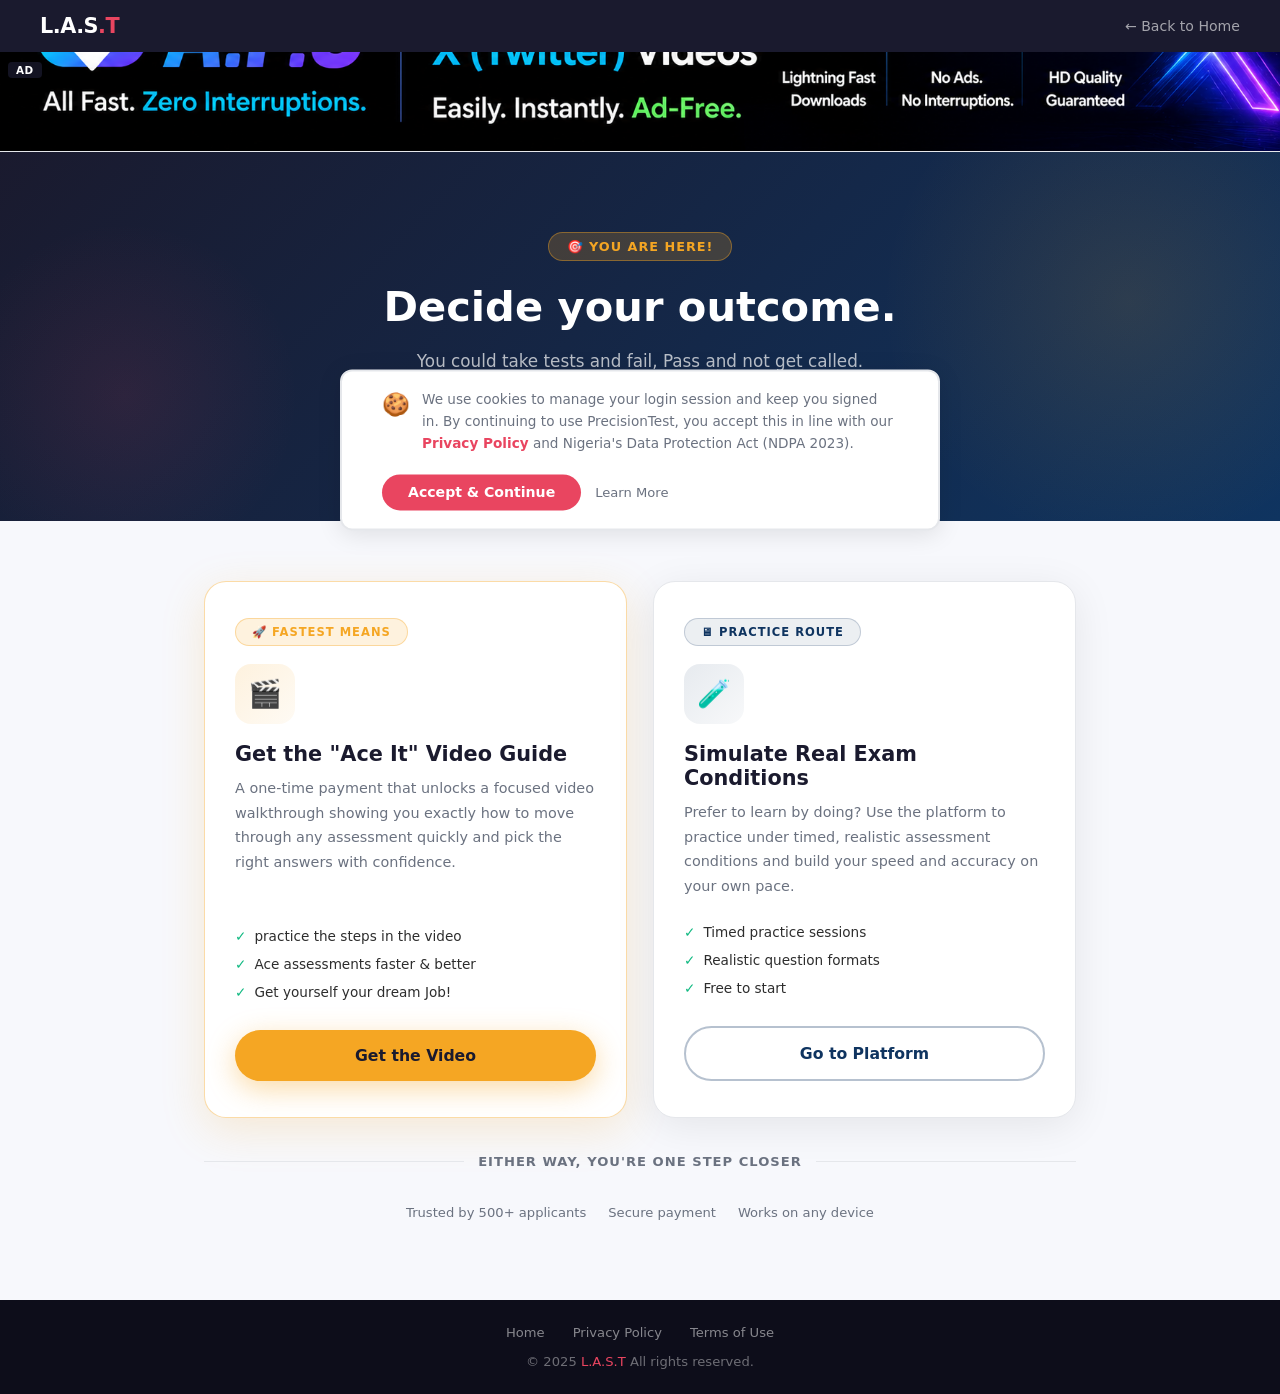
==== book.html @ cbdd4d70 "Update book.html" ====
<!DOCTYPE html>
<html lang="en">
<head>
  <meta charset="UTF-8"/>
  <meta name="viewport" content="width=device-width, initial-scale=1.0"/>
  <title>Choose Your Path to L.A.S.T</title>
  <link rel="icon" type="image/svg+xml" href="data:image/svg+xml,<svg xmlns='http://www.w3.org/2000/svg' viewBox='0 0 100 100'><text y='.9em' font-size='90'>🧠</text></svg>">
  <link rel="stylesheet" href="index.css">
  <style>
    *{margin:0;padding:0;box-sizing:border-box}
    :root{--primary:#1a1a2e;--accent:#e94560;--gold:#f5a623;--text:#2d2d2d;--muted:#6b7280;--border:#e5e7eb;--light:#f0f4ff;--success:#10b981}
    body{font-family:'Segoe UI',system-ui,sans-serif;background:#f7f8fc;color:var(--text);min-height:100vh}

    /* TOPBAR */
    .topbar{background:var(--primary);padding:14px 40px;display:flex;justify-content:space-between;align-items:center}
    .logo{font-size:1.3rem;font-weight:800;color:#fff}
    .logo span{color:var(--accent)}
    .back-link{color:rgba(255,255,255,0.6);text-decoration:none;font-size:0.88rem;transition:color 0.2s}
    .back-link:hover{color:#fff}

/*banner*/
.ad-banner-link{
  display:block;
  text-decoration:none;
}

.ad-banner{
  position:relative;
  width:100%;
  height:100px;
  overflow:hidden;
  background:var(--light);
  border-bottom:1px solid var(--border);
}

.ad-banner-img{
  width:100%;
  height:100%;
  object-fit:cover;
  display:block;
}

.ad-label{
  position:absolute;
  top:10px;
  left:8px;
  background:rgba(26,26,46,0.75);
  color:#fff;
  font-size:0.65rem;
  font-weight:700;
  letter-spacing:0.5px;
  padding:2px 8px;
  border-radius:4px;
  z-index:2;
  text-transform:uppercase;
}

    
    /* HERO */
    .choice-hero{background:linear-gradient(135deg,#1a1a2e 0%,#0f3460 100%);padding:80px 24px 60px;text-align:center;position:relative;overflow:hidden}
    .choice-hero::before{content:'';position:absolute;width:500px;height:500px;background:radial-gradient(circle,rgba(245,166,35,0.12) 0%,transparent 70%);top:-100px;right:-100px;border-radius:50%}
    .choice-hero::after{content:'';position:absolute;width:350px;height:350px;background:radial-gradient(circle,rgba(233,69,96,0.1) 0%,transparent 70%);bottom:-50px;left:-50px;border-radius:50%}
    .hero-inner{position:relative;z-index:1;max-width:680px;margin:0 auto}
    .hero-badge{display:inline-block;background:rgba(245,166,35,0.2);border:1px solid rgba(245,166,35,0.4);color:var(--gold);padding:6px 18px;border-radius:50px;font-size:0.8rem;font-weight:700;letter-spacing:1px;text-transform:uppercase;margin-bottom:20px}
    .choice-hero h1{font-size:clamp(1.7rem,4.5vw,2.6rem);font-weight:900;color:#fff;line-height:1.25;margin-bottom:14px}
    .choice-hero h1 span{color:var(--gold)}
    .choice-hero .sub{color:rgba(255,255,255,0.7);font-size:clamp(0.9rem,2vw,1.05rem);line-height:1.7;max-width:520px;margin:0 auto}

    /* MAIN */
    .page-wrap{max-width:920px;margin:0 auto;padding:60px 24px 80px}
    .choice-grid{display:grid;grid-template-columns:1fr 1fr;gap:26px}

    .choice-card{background:#fff;border-radius:22px;padding:36px 30px;box-shadow:0 8px 40px rgba(0,0,0,0.08);border:1px solid var(--border);display:flex;flex-direction:column}
    .choice-card.featured{border-color:rgba(245,166,35,0.4);box-shadow:0 12px 44px rgba(245,166,35,0.18)}

    .choice-tag{display:inline-block;padding:6px 16px;border-radius:50px;font-size:0.72rem;font-weight:700;letter-spacing:1px;text-transform:uppercase;margin-bottom:18px;width:fit-content}
    .choice-tag.gold{background:rgba(245,166,35,0.15);color:var(--gold);border:1px solid rgba(245,166,35,0.35)}
    .choice-tag.blue{background:rgba(15,52,96,0.08);color:#0f3460;border:1px solid rgba(15,52,96,0.2)}

    .choice-icon{width:60px;height:60px;border-radius:16px;display:flex;align-items:center;justify-content:center;font-size:1.7rem;margin-bottom:18px}
    .choice-icon.gold-bg{background:linear-gradient(135deg,rgba(245,166,35,0.15),rgba(245,166,35,0.05))}
    .choice-icon.blue-bg{background:linear-gradient(135deg,rgba(15,52,96,0.1),rgba(15,52,96,0.03))}

    .choice-card h2{font-size:1.3rem;font-weight:900;color:var(--primary);margin-bottom:10px}
    .choice-card p.desc{color:var(--muted);font-size:0.9rem;line-height:1.7;margin-bottom:20px;flex-grow:1}

    .choice-list{list-style:none;margin-bottom:24px}
    .choice-list li{display:flex;align-items:flex-start;gap:8px;font-size:0.85rem;color:var(--text);padding:6px 0}
    .choice-list li::before{content:'✓';color:var(--success);font-weight:800;flex-shrink:0}

    .choice-btn{display:block;text-align:center;text-decoration:none;padding:16px 24px;border-radius:50px;font-size:0.98rem;font-weight:800;transition:all 0.25s;cursor:pointer;border:none;font-family:inherit}
    .choice-btn.gold{background:var(--gold);color:#1a1a2e;box-shadow:0 8px 28px rgba(245,166,35,0.4)}
    .choice-btn.gold:hover{transform:translateY(-2px);box-shadow:0 14px 36px rgba(245,166,35,0.5)}
    .choice-btn.outline{background:transparent;color:#0f3460;border:2px solid rgba(15,52,96,0.3)}
    .choice-btn.outline:hover{background:rgba(15,52,96,0.06);transform:translateY(-2px)}

    .divider-row{display:flex;align-items:center;gap:14px;margin:36px 0;color:var(--muted);font-weight:700;font-size:0.82rem;letter-spacing:1px}
    .divider-row::before,.divider-row::after{content:'';flex:1;height:1px;background:var(--border)}

    .trust-strip{display:flex;justify-content:center;gap:22px;margin-top:36px;flex-wrap:wrap}
    .trust-item{color:var(--muted);font-size:0.82rem;display:flex;align-items:center;gap:6px}

    /* FOOTER */
    footer{background:#0d0d1a;color:rgba(255,255,255,0.4);text-align:center;padding:22px 20px;font-size:0.82rem}
    footer a{color:rgba(255,255,255,0.4);text-decoration:none;margin:0 8px}
    footer a:hover{color:var(--accent)}
    footer span{color:var(--accent)}
    .footer-links{margin-bottom:8px}

    @media(max-width:768px){
      .topbar{padding:12px 16px}
      .choice-hero{padding:56px 16px 44px}
      .page-wrap{padding:44px 16px 60px}
      .choice-grid{grid-template-columns:1fr;gap:20px}
      .choice-card{padding:28px 22px}
    }
  </style>
  <!-- Google tag (gtag.js) -->
<script async src="https://www.googletagmanager.com/gtag/js?id=G-00F5PXBT46"></script>
<script>
  window.dataLayer = window.dataLayer || [];
  function gtag(){dataLayer.push(arguments);}
  gtag('js', new Date());

  gtag('config', 'G-00F5PXBT46');
</script>
</head>
<body>

<div class="topbar">
  <div class="logo">L.A.S<span>.T</span></div>
  <a href="index.html" class="back-link">← Back to Home</a>
</div>

<!-- AD BANNER -->
<a href=" https://all-for-one-pearl.vercel.app/#platforms" target="_blank" rel="noopener" class="ad-banner-link">
  <div class="ad-banner">
    <span class="ad-label">Ad</span>
    <img src="banner.png" alt="Advertisement" class="ad-banner-img"/>
  </div>
</a>

<!-- HERO -->
<section class="choice-hero">
  <div class="hero-inner">
    <div class="hero-badge">🎯 You Are Here!</div>
    <h1>Decide your outcome.<br/><span> </span></h1>
    <p class="sub"> You could take tests and fail, Pass and not get called.</p>
    <p class= "sub">So a video has been made to solve that. </p>
    <p class = "sub"> If you can afford it, purchase it, watch it, understand it and your problems will be solved.</p>
  </div>
</section>

<div class="page-wrap">

  <div class="choice-grid">

    <!-- OPTION 1: VIDEO / PAYMENT -->
    <div class="choice-card featured">
      <div class="choice-tag gold">🚀 Fastest Means</div>
      <div class="choice-icon gold-bg">🎬</div>
      <h2>Get the "Ace It" Video Guide</h2>
      <p class="desc">A one-time payment that unlocks a focused video walkthrough showing you exactly how to move through any assessment quickly and pick the right answers with confidence.</p>
      <ul class="choice-list">
        <li>practice the steps in the video</li>
       <li>Ace assessments faster & better</li>
        <li>Get yourself your dream Job!</li>
      </ul>
      <a href="https://paystack.shop/pay/pts" class="choice-btn gold">Get the Video </a>
    </div>

    <!-- OPTION 2: PLATFORM PRACTICE -->
    <div class="choice-card">
      <div class="choice-tag blue">🖥 Practice Route</div>
      <div class="choice-icon blue-bg">🧪</div>
      <h2>Simulate Real Exam Conditions</h2>
      <p class="desc">Prefer to learn by doing? Use the platform to practice under timed, realistic assessment conditions and build your speed and accuracy on your own pace.</p>
      <ul class="choice-list">
        <li>Timed practice sessions</li>
        <li>Realistic question formats</li>
        <li>Free to start</li>
      </ul>
      <a href="index.html" class="choice-btn outline">Go to Platform</a>
    </div>

  </div>

  <div class="divider-row">EITHER WAY, YOU'RE ONE STEP CLOSER</div>

  <div class="trust-strip">
    <span class="trust-item"> Trusted by 500+ applicants</span>
    <span class="trust-item"> Secure payment</span>
    <span class="trust-item"> Works on any device</span>
  </div>

</div>

<footer>
  <div class="footer-links">
    <a href="index.html">Home</a>
    <a href="privacy.html">Privacy Policy</a>
    <a href="terms.html">Terms of Use</a>
  </div>
  <p>© 2025 <span>L.A.S.T</span> All rights reserved.</p>
</footer>

<!-- COOKIE CONSENT BANNER -->
<div class="cookie-banner" id="cookieBanner">
  <div class="cookie-content">
    <span class="cookie-icon">🍪</span>
    <p>We use cookies to manage your login session and keep you signed in. By continuing to use PrecisionTest, you accept this in line with our <a href="privacy.html" target="_blank">Privacy Policy</a> and Nigeria's Data Protection Act (NDPA 2023).</p>
  </div>
  <div class="cookie-actions">
    <button class="cookie-accept" onclick="acceptCookies()">Accept & Continue</button>
    <a href="privacy.html" class="cookie-learn">Learn More</a>
  </div>
</div>

<script src="book.js">
</script>

</body>
</html>
---- index.css ----
* { margin: 0; padding: 0; box-sizing: border-box; }
 
:root {
  --primary: #1a1a2e;
  --accent: #e94560;
  --gold: #f5a623;
  --light: #f0f4ff;
  --card: #ffffff;
  --text: #2d2d2d;
  --muted: #6b7280;
  --border: #e5e7eb;
  --success: #10b981;
}

body {
  font-family: 'Segoe UI', system-ui, sans-serif;
  background: var(--primary);
  color: var(--text);
  min-height: 100vh;
}

/* ── NAV ── */
nav {
  display: flex;
  justify-content: space-between;
  align-items: center;
  padding: 16px 40px;
  position: fixed;
  top: 0; left: 0; right: 0;
  z-index: 100;
  background: rgba(26,26,46,0.95);
  backdrop-filter: blur(10px);
  border-bottom: 1px solid rgba(255,255,255,0.08);
}
.logo {
  font-size: 1.4rem;
  font-weight: 800;
  color: #fff;
  letter-spacing: -0.5px;
}
.logo span { color: var(--accent); }
.nav-btn {
  background: var(--accent);
  color: #fff;
  border: none;
  padding: 10px 24px;
  border-radius: 50px;
  font-weight: 600;
  cursor: pointer;
  font-size: 0.9rem;
  transition: all 0.2s;
  white-space: nowrap;
}
.nav-btn:hover { background: #c73652; transform: translateY(-1px); }

/* ── HERO ── */
.hero {
  min-height: 100vh;
  display: flex;
  align-items: center;
  justify-content: center;
  text-align: center;
  padding: 120px 24px 80px;
  background: linear-gradient(135deg, #1a1a2e 0%, #16213e 50%, #0f3460 100%);
  position: relative;
  overflow: hidden;
}
.hero::before {
  content: '';
  position: absolute;
  width: 600px; height: 600px;
  background: radial-gradient(circle, rgba(233,69,96,0.15) 0%, transparent 70%);
  top: -100px; right: -100px;
  border-radius: 50%;
}
.hero::after {
  content: '';
  position: absolute;
  width: 400px; height: 400px;
  background: radial-gradient(circle, rgba(245,166,35,0.1) 0%, transparent 70%);
  bottom: -50px; left: -50px;
  border-radius: 50%;
}
.hero-content { position: relative; z-index: 1; max-width: 800px; width: 100%; }
.hero-badge {
  display: inline-block;
  background: rgba(233,69,96,0.2);
  border: 1px solid rgba(233,69,96,0.4);
  color: var(--accent);
  padding: 6px 16px;
  border-radius: 50px;
  font-size: 0.8rem;
  font-weight: 600;
  letter-spacing: 1px;
  text-transform: uppercase;
  margin-bottom: 20px;
}
.hero h1 {
  font-size: clamp(1.8rem, 5vw, 3.8rem);
  font-weight: 900;
  color: #fff;
  line-height: 1.15;
  margin-bottom: 18px;
  letter-spacing: -1px;
}
.hero h1 span { color: var(--accent); }
.hero p {
  font-size: clamp(0.95rem, 2.5vw, 1.15rem);
  color: rgba(255,255,255,0.7);
  line-height: 1.7;
  margin-bottom: 36px;
  max-width: 600px;
  margin-left: auto;
  margin-right: auto;
}
.hero-btns {
  display: flex;
  gap: 14px;
  justify-content: center;
  flex-wrap: wrap;
}
.btn-primary {
  background: var(--accent);
  color: #fff;
  border: none;
  padding: 15px 36px;
  border-radius: 50px;
  font-size: 0.98rem;
  font-weight: 700;
  cursor: pointer;
  transition: all 0.25s;
  box-shadow: 0 8px 30px rgba(233,69,96,0.4);
}
.btn-primary:hover { transform: translateY(-2px); box-shadow: 0 12px 40px rgba(233,69,96,0.5); }
.btn-outline {
  background: transparent;
  color: #fff;
  border: 2px solid rgba(255,255,255,0.3);
  padding: 15px 36px;
  border-radius: 50px;
  font-size: 0.98rem;
  font-weight: 600;
  cursor: pointer;
  transition: all 0.25s;
}
.btn-outline:hover { border-color: #fff; background: rgba(255,255,255,0.05); }

/* ── STATS ── */
.stats {
  display: flex;
  justify-content: center;
  gap: 40px;
  margin-top: 56px;
  flex-wrap: wrap;
}
.stat { text-align: center; }
.stat-num {
  font-size: 2rem;
  font-weight: 900;
  color: var(--gold);
  display: block;
}
.stat-label {
  font-size: 0.8rem;
  color: rgba(255,255,255,0.5);
  text-transform: uppercase;
  letter-spacing: 1px;
}

/* ── FEATURES SECTION ── */
.section {
  background: var(--light);
  padding: 80px 24px;
}
.section-inner { max-width: 1100px; margin: 0 auto; }
.section-tag {
  text-align: center;
  font-size: 0.78rem;
  font-weight: 700;
  letter-spacing: 2px;
  text-transform: uppercase;
  color: var(--accent);
  margin-bottom: 10px;
}
.section h2 {
  text-align: center;
  font-size: clamp(1.5rem, 3.5vw, 2.6rem);
  font-weight: 800;
  color: var(--primary);
  margin-bottom: 12px;
  letter-spacing: -0.5px;
}
.section-sub {
  text-align: center;
  color: var(--muted);
  font-size: clamp(0.9rem, 2vw, 1.05rem);
  margin-bottom: 50px;
  max-width: 580px;
  margin-left: auto;
  margin-right: auto;
  line-height: 1.6;
}
.features-grid {
  display: grid;
  grid-template-columns: repeat(auto-fit, minmax(280px, 1fr));
  gap: 22px;
}
.feature-card {
  background: #fff;
  border-radius: 20px;
  padding: 30px 26px;
  box-shadow: 0 4px 24px rgba(0,0,0,0.07);
  border: 1px solid var(--border);
  transition: transform 0.2s, box-shadow 0.2s;
}
.feature-card:hover { transform: translateY(-4px); box-shadow: 0 12px 40px rgba(0,0,0,0.1); }
.feature-icon {
  width: 52px; height: 52px;
  border-radius: 14px;
  display: flex;
  align-items: center;
  justify-content: center;
  font-size: 1.5rem;
  margin-bottom: 18px;
}
.icon-red    { background: rgba(233,69,96,0.12); }
.icon-blue   { background: rgba(59,130,246,0.12); }
.icon-gold   { background: rgba(245,166,35,0.12); }
.icon-green  { background: rgba(16,185,129,0.12); }
.icon-purple { background: rgba(139,92,246,0.12); }
.icon-teal   { background: rgba(20,184,166,0.12); }
.feature-card h3 {
  font-size: 1.05rem;
  font-weight: 700;
  color: var(--primary);
  margin-bottom: 8px;
}
.feature-card p { color: var(--muted); line-height: 1.65; font-size: 0.92rem; }

/* ── HOW IT WORKS ── */
.how-section {
  background: var(--primary);
  padding: 80px 24px;
}
.how-section h2 {
  text-align: center;
  color: #fff;
  font-size: clamp(1.5rem, 3.5vw, 2.6rem);
  font-weight: 800;
  margin-bottom: 12px;
}
.how-section .section-tag { color: var(--gold); }
.how-section .section-sub { color: rgba(255,255,255,0.55); }
.steps {
  display: grid;
  grid-template-columns: repeat(auto-fit, minmax(200px, 1fr));
  gap: 24px;
  max-width: 1000px;
  margin: 0 auto;
}
.step { text-align: center; padding: 24px 16px; }
.step-num {
  width: 56px; height: 56px;
  border-radius: 50%;
  background: var(--accent);
  color: #fff;
  font-size: 1.3rem;
  font-weight: 900;
  display: flex;
  align-items: center;
  justify-content: center;
  margin: 0 auto 18px;
  box-shadow: 0 8px 24px rgba(233,69,96,0.35);
}
.step h3 { color: #fff; font-size: 0.98rem; font-weight: 700; margin-bottom: 8px; }
.step p   { color: rgba(255,255,255,0.55); font-size: 0.88rem; line-height: 1.65; }

/* ── CTA SECTION ── */
.cta-section {
  background: linear-gradient(135deg, #e94560, #c73652);
  padding: 80px 24px;
  text-align: center;
}
.cta-section h2 {
  font-size: clamp(1.5rem, 3.5vw, 2.8rem);
  font-weight: 900;
  color: #fff;
  margin-bottom: 14px;
}
.cta-section p { color: rgba(255,255,255,0.8); font-size: clamp(0.9rem, 2vw, 1.05rem); margin-bottom: 32px; }
.btn-white {
  background: #fff;
  color: var(--accent);
  border: none;
  padding: 15px 40px;
  border-radius: 50px;
  font-size: 0.98rem;
  font-weight: 800;
  cursor: pointer;
  transition: all 0.25s;
  box-shadow: 0 8px 24px rgba(0,0,0,0.2);
}
.btn-white:hover { transform: translateY(-2px); box-shadow: 0 12px 32px rgba(0,0,0,0.25); }

/* ── FOOTER ── */
footer {
  background: #0d0d1a;
  color: rgba(255,255,255,0.4);
  text-align: center;
  padding: 24px 20px;
  font-size: 0.82rem;
  line-height: 1.6;
}
footer span { color: var(--accent); }

/* ── MODAL ── */
.modal-overlay {
  position: fixed;
  inset: 0;
  background: rgba(0,0,0,0.7);
  backdrop-filter: blur(6px);
  z-index: 1000;
  display: flex;
  align-items: center;
  justify-content: center;
  padding: 16px;
  opacity: 0;
  pointer-events: none;
  transition: opacity 0.3s;
}
.modal-overlay.active { opacity: 1; pointer-events: all; }
.modal {
  background: #fff;
  border-radius: 20px;
  padding: 40px 32px;
  max-width: 440px;
  width: 100%;
  box-shadow: 0 32px 80px rgba(0,0,0,0.4);
  transform: translateY(20px);
  transition: transform 0.3s;
  position: relative;
}
.modal-overlay.active .modal { transform: translateY(0); }
.modal-close {
  position: absolute;
  top: 14px; right: 18px;
  background: none;
  border: none;
  font-size: 1.4rem;
  cursor: pointer;
  color: var(--muted);
  line-height: 1;
  padding: 4px 8px;
}
.modal h2 {
  font-size: 1.6rem;
  font-weight: 800;
  color: var(--primary);
  margin-bottom: 6px;
}
.modal .sub { color: var(--muted); font-size: 0.92rem; margin-bottom: 28px; line-height: 1.5; }
.form-group { margin-bottom: 18px; }
.form-group label {
  display: block;
  font-size: 0.83rem;
  font-weight: 600;
  color: var(--primary);
  margin-bottom: 7px;
}
.form-group input {
  width: 100%;
  padding: 13px 16px;
  border: 2px solid var(--border);
  border-radius: 12px;
  font-size: 1rem;
  transition: border-color 0.2s;
  outline: none;
  font-family: inherit;
}
.form-group input:focus { border-color: var(--accent); }
.form-group input.error { border-color: #ef4444; }
.error-msg {
  color: #ef4444;
  font-size: 0.8rem;
  margin-top: 5px;
  display: none;
}
.error-msg.show { display: block; }
.modal-submit {
  width: 100%;
  background: var(--accent);
  color: #fff;
  border: none;
  padding: 14px;
  border-radius: 12px;
  font-size: 1rem;
  font-weight: 700;
  cursor: pointer;
  transition: all 0.2s;
  margin-top: 6px;
  font-family: inherit;
}
.modal-submit:hover { background: #c73652; }
.modal-submit:disabled { opacity: 0.6; cursor: not-allowed; }
.modal-note {
  text-align: center;
  font-size: 0.8rem;
  color: var(--muted);
  margin-top: 14px;
}
.status-msg {
  padding: 11px 14px;
  border-radius: 10px;
  font-size: 0.88rem;
  font-weight: 500;
  margin-bottom: 14px;
  display: none;
  line-height: 1.5;
}
.status-msg.success { background: #d1fae5; color: #065f46; display: block; }
.status-msg.info    { background: #dbeafe; color: #1e40af; display: block; }
.status-msg.error-s { background: #fee2e2; color: #991b1b; display: block; }

/* ══════════════════════════════════════════
   MOBILE — 768px and below
══════════════════════════════════════════ */
@media (max-width: 768px) {

  /* Nav */
  nav {
    padding: 14px 20px;
  }
  .logo { font-size: 1.2rem; }
  .nav-btn { padding: 8px 18px; font-size: 0.85rem; }

  /* Hero */
  .hero {
    padding: 100px 20px 60px;
    min-height: auto;
  }
  .hero-badge { font-size: 0.72rem; padding: 5px 12px; }
  .hero h1 { font-size: 1.9rem; letter-spacing: -0.5px; }
  .hero p  { font-size: 0.95rem; margin-bottom: 28px; }
  .hero-btns { flex-direction: column; align-items: center; gap: 12px; }
  .btn-primary,
  .btn-outline { width: 100%; max-width: 300px; padding: 14px 24px; text-align: center; }

  /* Stats */
  .stats { gap: 24px; margin-top: 40px; }
  .stat-num   { font-size: 1.6rem; }
  .stat-label { font-size: 0.75rem; }

  /* Features */
  .section { padding: 60px 16px; }
  .features-grid { grid-template-columns: 1fr; gap: 16px; }
  .feature-card  { padding: 24px 20px; }

  /* How it works */
  .how-section { padding: 60px 16px; }
  .steps { grid-template-columns: 1fr 1fr; gap: 16px; }
  .step  { padding: 18px 12px; }
  .step-num { width: 48px; height: 48px; font-size: 1.1rem; }

  /* CTA */
  .cta-section { padding: 60px 20px; }
  .btn-white { width: 100%; max-width: 300px; padding: 14px 24px; }

  /* Modal */
  .modal { padding: 32px 22px; border-radius: 16px; }
  .modal h2 { font-size: 1.4rem; }
}

/* ══════════════════════════════════════════
   SMALL MOBILE — 480px and below
══════════════════════════════════════════ */
@media (max-width: 480px) {

  nav { padding: 12px 16px; }
  .logo { font-size: 1.1rem; }
  .nav-btn { padding: 7px 14px; font-size: 0.8rem; }

  .hero { padding: 90px 16px 50px; }
  .hero h1 { font-size: 1.6rem; }
  .hero p  { font-size: 0.9rem; }

  .steps { grid-template-columns: 1fr; }

  .section { padding: 50px 16px; }
  .how-section { padding: 50px 16px; }
  .cta-section { padding: 50px 16px; }

  .modal { padding: 28px 18px; }
  .form-group input { font-size: 0.95rem; padding: 12px 14px; }
  }

/* ── NAV RIGHT ── */
.nav-right {
  display: flex;
  align-items: center;
  gap: 14px;
}

/* ── PROFILE CHIP ── */
.profile-chip {
  display: flex;
  align-items: center;
  gap: 8px;
  background: rgba(255,255,255,0.1);
  border: 1px solid rgba(255,255,255,0.2);
  border-radius: 50px;
  padding: 6px 14px 6px 10px;
  max-width: 320px;
}
.profile-dot {
  width: 8px; height: 8px;
  background: #10b981;
  border-radius: 50%;
  flex-shrink: 0;
  animation: blink 2s infinite;
}
@keyframes blink { 0%,100%{opacity:1} 50%{opacity:0.4} }
.profile-email {
  color: #fff;
  font-size: 0.8rem;
  font-weight: 600;
  overflow: hidden;
  text-overflow: ellipsis;
  white-space: nowrap;
  max-width: 160px;
}
.session-timer {
  background: rgba(233,69,96,0.25);
  color: var(--accent);
  font-size: 0.72rem;
  font-weight: 700;
  padding: 2px 8px;
  border-radius: 50px;
  white-space: nowrap;
  flex-shrink: 0;
}
.profile-logout {
  background: none;
  border: none;
  color: rgba(255,255,255,0.5);
  font-size: 0.75rem;
  cursor: pointer;
  padding: 0;
  font-family: inherit;
  white-space: nowrap;
  transition: color 0.2s;
  flex-shrink: 0;
}
.profile-logout:hover { color: var(--accent); }

/* ── BOOK SECTION ── */
.book-section {
  background: linear-gradient(135deg, #0f3460 0%, #1a1a2e 100%);
  padding: 90px 24px;
}
.book-inner {
  max-width: 780px;
  margin: 0 auto;
  text-align: center;
}
.book-badge {
  display: inline-block;
  background: rgba(245,166,35,0.2);
  border: 1px solid rgba(245,166,35,0.4);
  color: var(--gold);
  padding: 6px 18px;
  border-radius: 50px;
  font-size: 0.8rem;
  font-weight: 700;
  letter-spacing: 1px;
  text-transform: uppercase;
  margin-bottom: 20px;
}
.book-section h2 {
  font-size: clamp(1.7rem, 4vw, 2.6rem);
  font-weight: 900;
  color: #fff;
  margin-bottom: 16px;
  line-height: 1.2;
}
.book-section h2 span { color: var(--gold); }
.book-section > .book-inner > p {
  color: rgba(255,255,255,0.65);
  font-size: clamp(0.92rem, 2vw, 1.05rem);
  line-height: 1.7;
  margin-bottom: 30px;
  max-width: 600px;
  margin-left: auto;
  margin-right: auto;
}
.book-points {
  list-style: none;
  text-align: left;
  max-width: 520px;
  margin: 0 auto 36px;
  display: flex;
  flex-direction: column;
  gap: 12px;
}
.book-points li {
  color: rgba(255,255,255,0.8);
  font-size: 0.95rem;
  line-height: 1.5;
  padding: 10px 16px;
  background: rgba(255,255,255,0.06);
  border-radius: 10px;
  border-left: 3px solid var(--gold);
}
.book-btn {
  display: inline-block;
  background: var(--gold);
  color: #1a1a2e;
  text-decoration: none;
  padding: 16px 44px;
  border-radius: 50px;
  font-size: 1rem;
  font-weight: 800;
  transition: all 0.25s;
  box-shadow: 0 8px 30px rgba(245,166,35,0.4);
}
.book-btn:hover { transform: translateY(-2px); box-shadow: 0 12px 40px rgba(245,166,35,0.5); }

/* ── FOOTER ── */
.footer-links {
  display: flex;
  justify-content: center;
  align-items: center;
  gap: 12px;
  margin-bottom: 12px;
  flex-wrap: wrap;
}
.footer-links a {
  color: rgba(255,255,255,0.5);
  text-decoration: none;
  font-size: 0.82rem;
  transition: color 0.2s;
}
.footer-links a:hover { color: var(--accent); }
.footer-links span { color: rgba(255,255,255,0.2); font-size: 0.8rem; }

/* ── MODAL NOTE LINKS ── */
.modal-note a {
  color: var(--accent);
  text-decoration: none;
  font-weight: 600;
}
.modal-note a:hover { text-decoration: underline; }

/* ── MOBILE ── */
@media (max-width: 768px) {
  .nav-right { gap: 8px; }
  .profile-chip { padding: 5px 10px 5px 8px; max-width: 220px; }
  .profile-email { max-width: 90px; font-size: 0.72rem; }
  .session-timer { font-size: 0.68rem; padding: 2px 6px; }
  .book-section { padding: 60px 16px; }
  .book-points li { font-size: 0.88rem; }
  .book-btn { width: 100%; max-width: 300px; text-align: center; padding: 14px 24px; }
}

@media (max-width: 480px) {
  .profile-email { display: none; }
  .session-timer { display: none; }
  .profile-chip { padding: 5px 10px; }
 }

/* ── COOKIE BANNER ── */
.cookie-banner {
  position: fixed;
  top: 50%; left: 50%;
  transform: translate(-50%, -50%);
  background: #fff;
  border: 2px solid var(--border);
  border-radius: 12px;
  box-shadow: 0 4px 24px rgba(0,0,0,0.1);
  z-index: 9999;
  padding: 18px 40px;
  display: none;
  align-items: center;
  justify-content: space-between;
  gap: 20px;
  flex-wrap: wrap;
  max-width: 600px;
  width: 90%;
  transition: transform 0.3s ease;
}
.cookie-banner.hidden {
  transform: translateY(110%);
  pointer-events: none;
}
.cookie-content {
  display: flex;
  align-items: flex-start;
  gap: 12px;
  flex: 1;
  min-width: 260px;
}
.cookie-icon { font-size: 1.4rem; flex-shrink: 0; margin-top: 2px; }
.cookie-content p {
  color: var(--muted);
  font-size: 0.85rem;
  line-height: 1.6;
  margin: 0;
}
.cookie-content a {
  color: var(--accent);
  text-decoration: none;
  font-weight: 600;
}
.cookie-content a:hover { text-decoration: underline; }
.cookie-actions {
  display: flex;
  align-items: center;
  gap: 14px;
  flex-shrink: 0;
}
.cookie-accept {
  background: var(--accent);
  color: #fff;
  border: none;
  padding: 10px 26px;
  border-radius: 50px;
  font-size: 0.88rem;
  font-weight: 700;
  cursor: pointer;
  transition: all 0.2s;
  font-family: inherit;
  white-space: nowrap;
}
.cookie-accept:hover { background: #c73652; }
.cookie-learn {
  color: var(--muted);
  font-size: 0.82rem;
  text-decoration: none;
  white-space: nowrap;
}
.cookie-learn:hover { color: var(--text); text-decoration: underline; }

@media (max-width: 768px) {
  .cookie-banner {
    padding: 16px 20px;
    flex-direction: column;
    align-items: flex-start;
    gap: 14px;
  }
  .cookie-actions { width: 100%; }
  .cookie-accept  { width: 100%; text-align: center; }
}

@media (max-width: 480px) {
  .cookie-banner { padding: 14px 16px; }
  .cookie-content p { font-size: 0.82rem; }
}
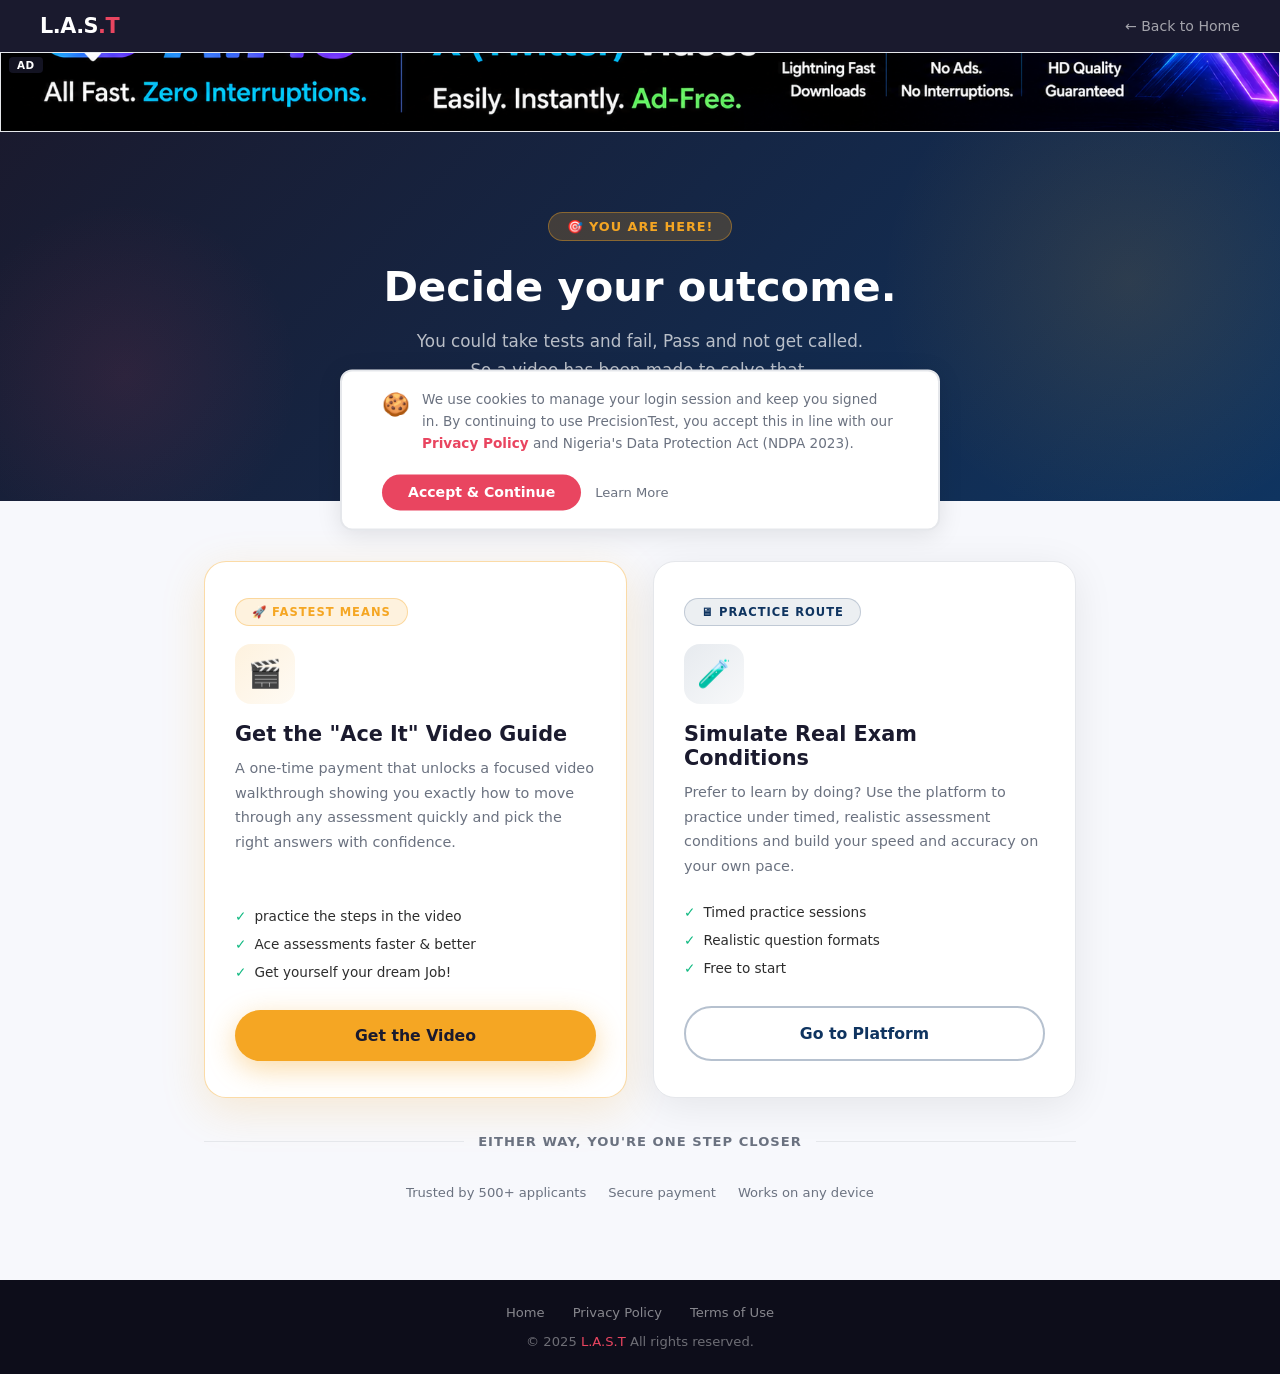
==== commit fce851ca: "Update book.html" ====
--- a/book.html
+++ b/book.html
@@ -19,7 +19,7 @@
     .back-link:hover{color:#fff}
 
 /*banner*/
-.ad-banner-link{
+    .ad-banner-link{
   display:block;
   text-decoration:none;
 }
@@ -27,10 +27,10 @@
 .ad-banner{
   position:relative;
   width:100%;
-  height:100px;
+  height:80px;
   overflow:hidden;
   background:var(--light);
-  border-bottom:1px solid var(--border);
+  border:1px solid var(--border);
 }
 
 .ad-banner-img{
@@ -38,11 +38,42 @@
   height:100%;
   object-fit:cover;
   display:block;
+  animation:adPulse 2.5s ease-in-out infinite;
+}
+
+@keyframes adPulse{
+  0%,100%{ transform:scale(1); }
+  50%{ transform:scale(1.04); }
+}
+
+/* shine sweep overlay */
+.ad-banner::after{
+  content:'';
+  position:absolute;
+  top:0;
+  left:-150%;
+  width:60%;
+  height:100%;
+  background:linear-gradient(
+    120deg,
+    rgba(255,255,255,0) 0%,
+    rgba(255,255,255,0.35) 50%,
+    rgba(255,255,255,0) 100%
+  );
+  transform:skewX(-20deg);
+  animation:adShine 3.5s ease-in-out infinite;
+  pointer-events:none;
+}
+
+@keyframes adShine{
+  0%{ left:-150%; }
+  50%{ left:150%; }
+  100%{ left:150%; }
 }
 
 .ad-label{
   position:absolute;
-  top:10px;
+  top:4px;
   left:8px;
   background:rgba(26,26,46,0.75);
   color:#fff;
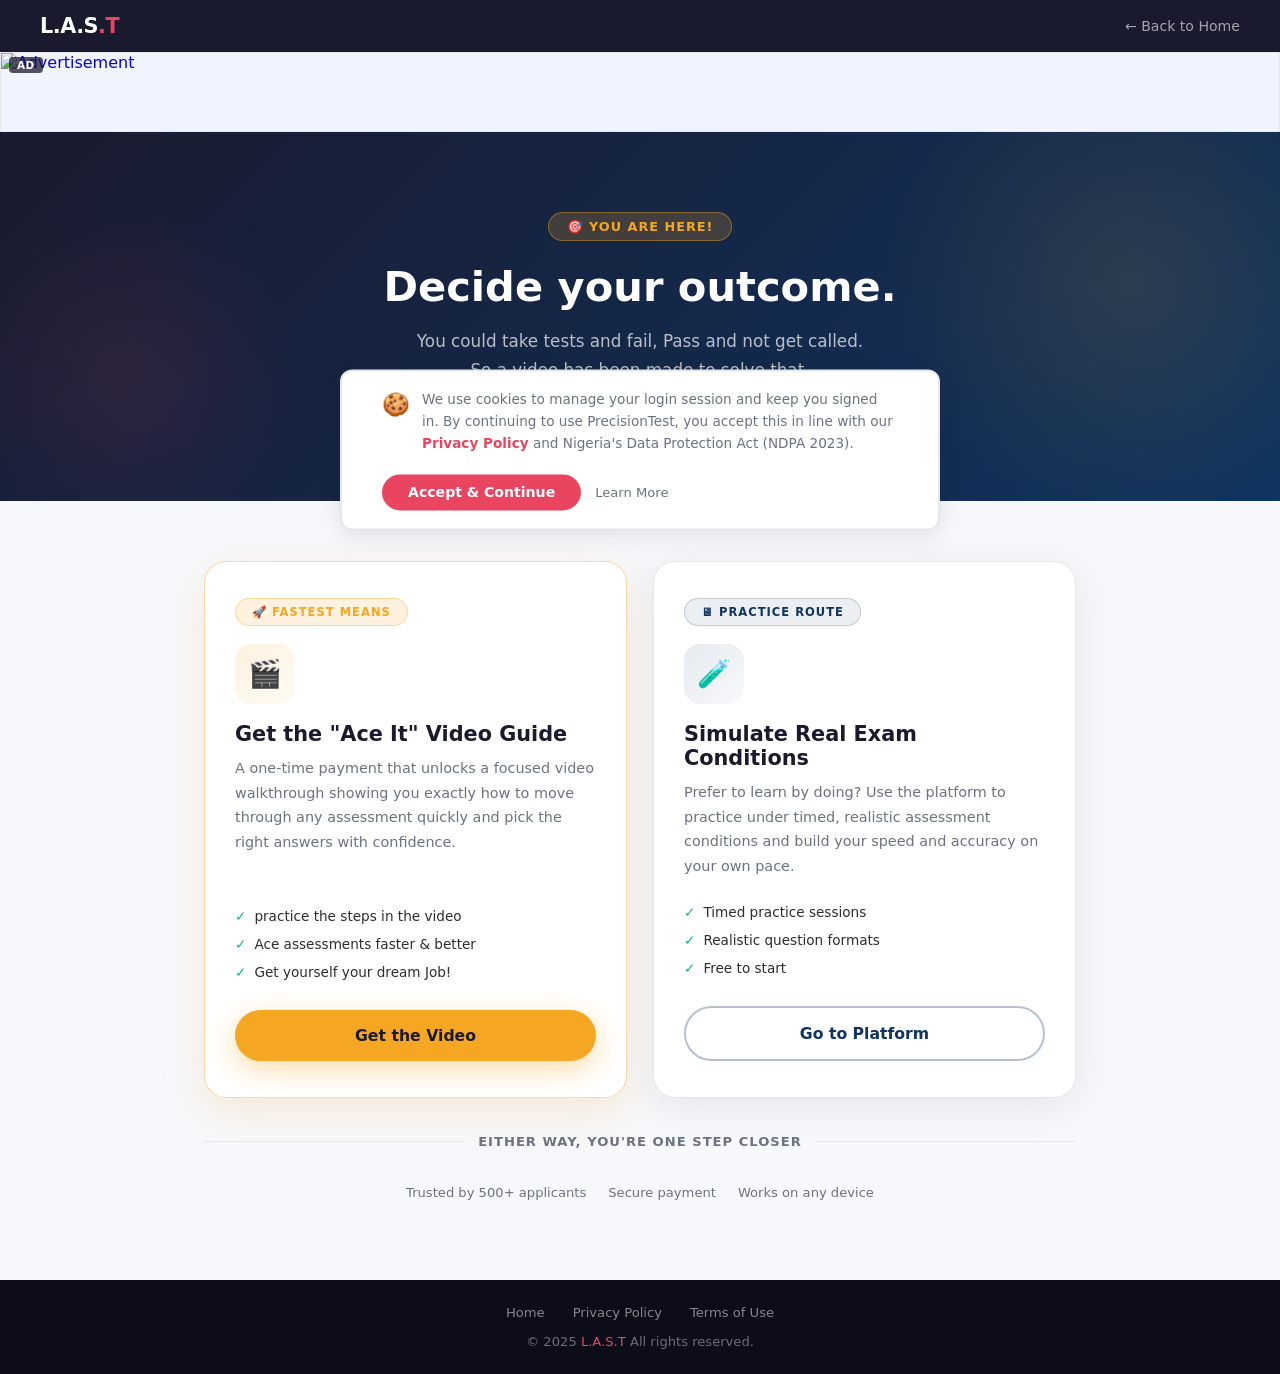
==== commit bc406068: "Update book.html" ====
--- a/book.html
+++ b/book.html
@@ -167,7 +167,7 @@
 <a href=" https://all-for-one-pearl.vercel.app/#platforms" target="_blank" rel="noopener" class="ad-banner-link">
   <div class="ad-banner">
     <span class="ad-label">Ad</span>
-    <img src="banner.png" alt="Advertisement" class="ad-banner-img"/>
+    <img src="banner1.png" alt="Advertisement" class="ad-banner-img"/>
   </div>
 </a>
 
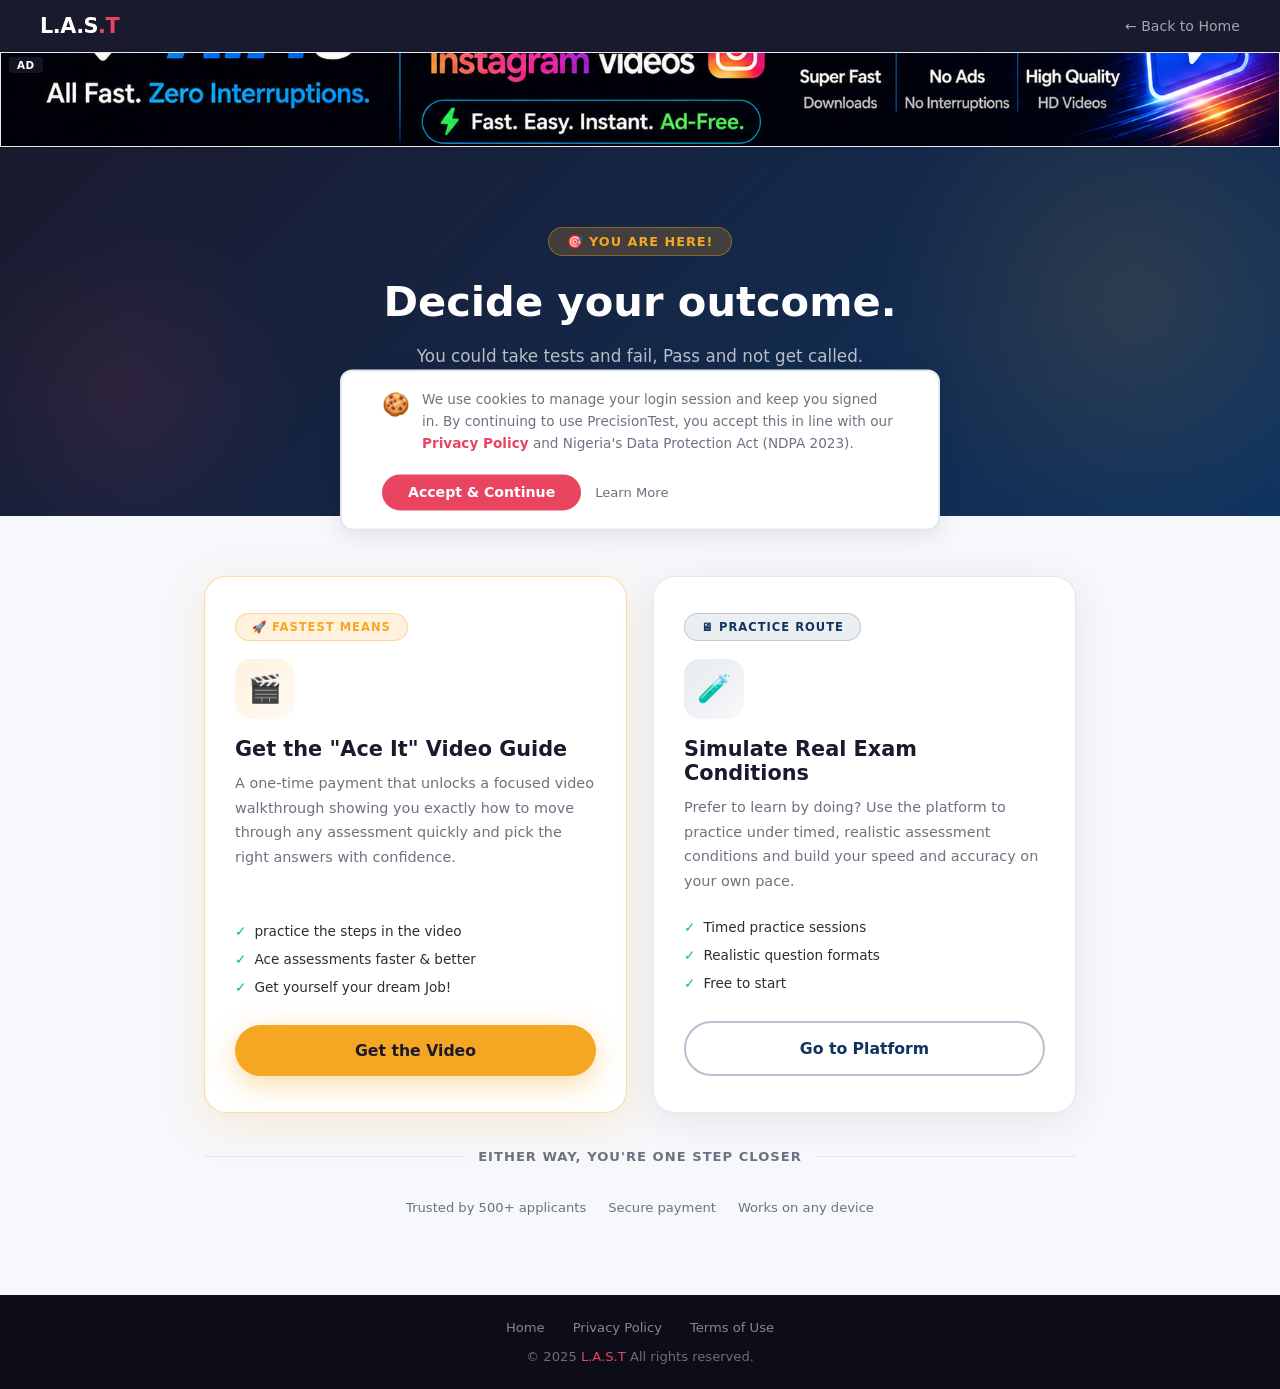
==== commit c0a0981d: "Update book.html" ====
--- a/book.html
+++ b/book.html
@@ -27,7 +27,7 @@
 .ad-banner{
   position:relative;
   width:100%;
-  height:80px;
+  height:95px;
   overflow:hidden;
   background:var(--light);
   border:1px solid var(--border);
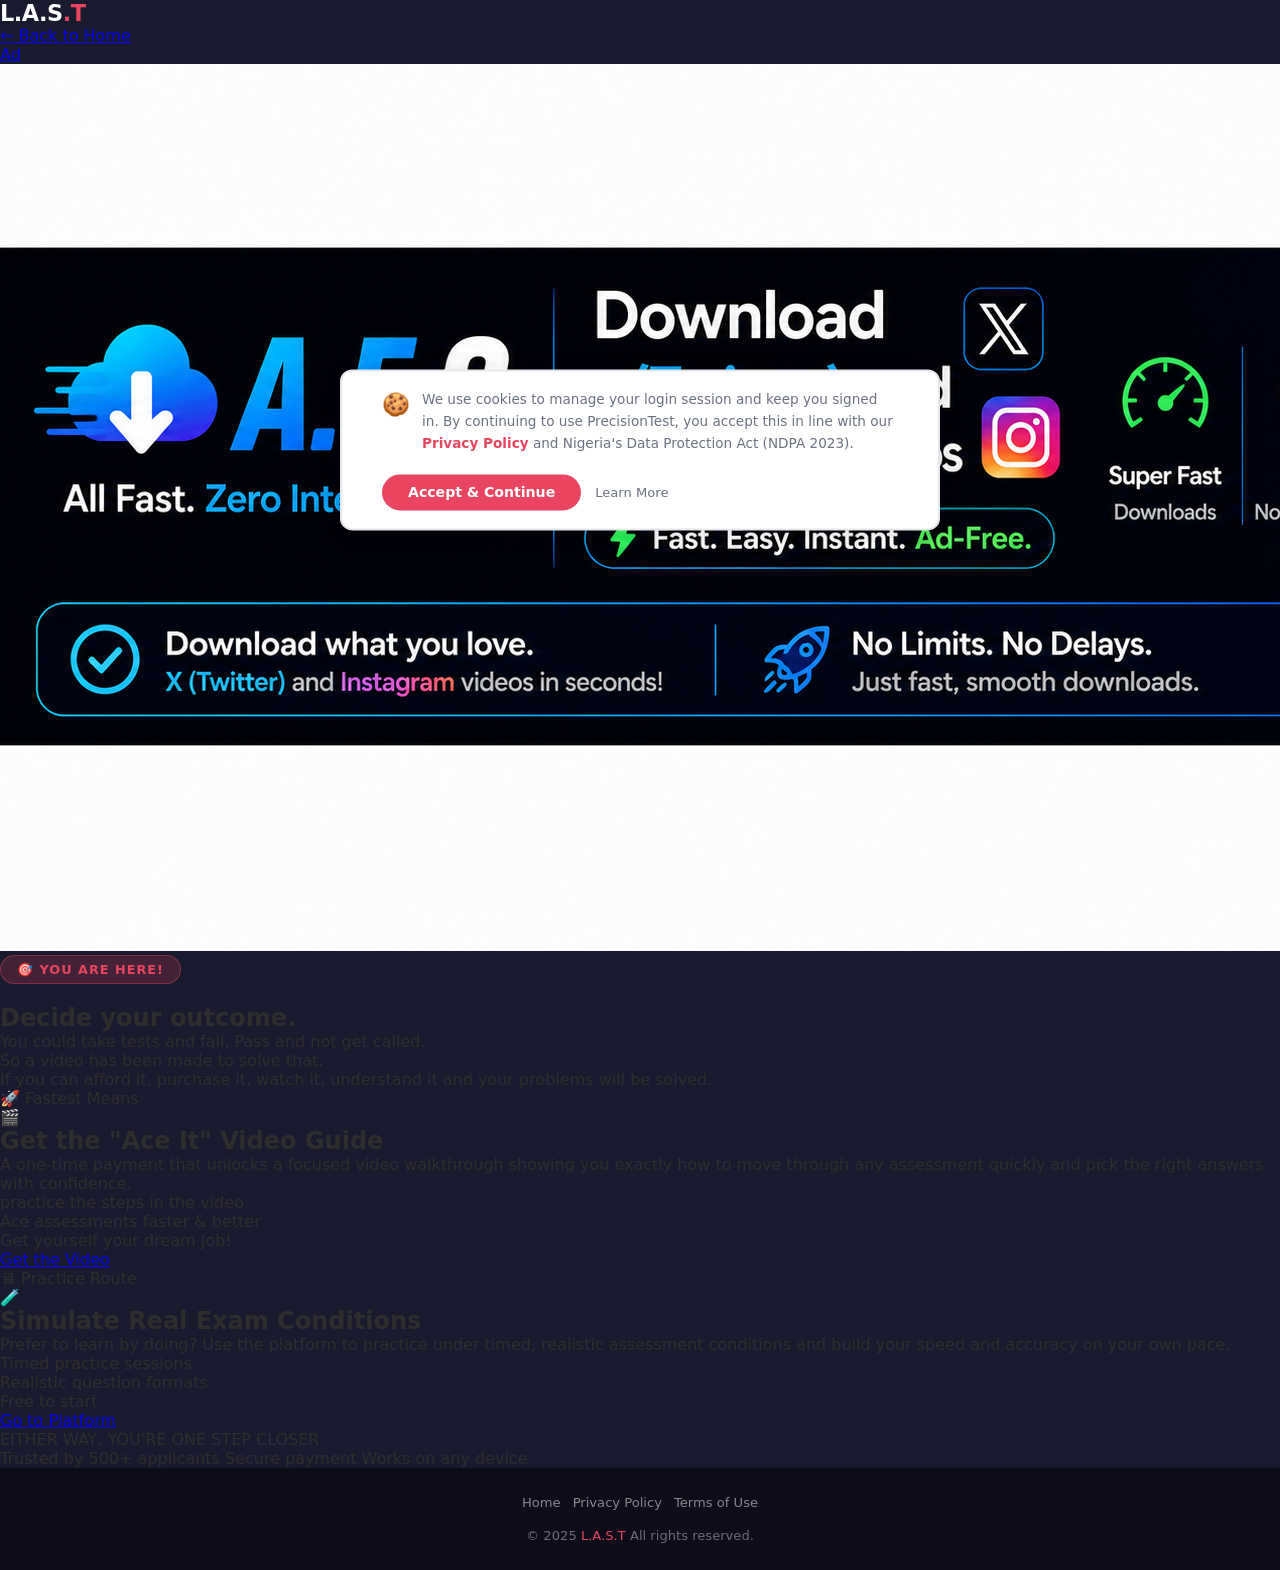
==== commit 84694c8d: "Update book.html" ====
--- a/book.html
+++ b/book.html
@@ -6,155 +6,16 @@
   <title>Choose Your Path to L.A.S.T</title>
   <link rel="icon" type="image/svg+xml" href="data:image/svg+xml,<svg xmlns='http://www.w3.org/2000/svg' viewBox='0 0 100 100'><text y='.9em' font-size='90'>🧠</text></svg>">
   <link rel="stylesheet" href="index.css">
-  <style>
-    *{margin:0;padding:0;box-sizing:border-box}
-    :root{--primary:#1a1a2e;--accent:#e94560;--gold:#f5a623;--text:#2d2d2d;--muted:#6b7280;--border:#e5e7eb;--light:#f0f4ff;--success:#10b981}
-    body{font-family:'Segoe UI',system-ui,sans-serif;background:#f7f8fc;color:var(--text);min-height:100vh}
+  <link rel="stylesheet" href="book.css">
+  <!-- Google tag (gtag.js) -->
+  <script async src="https://www.googletagmanager.com/gtag/js?id=G-00F5PXBT46"></script>
+  <script>
+    window.dataLayer = window.dataLayer || [];
+    function gtag(){dataLayer.push(arguments);}
+    gtag('js', new Date());
 
-    /* TOPBAR */
-    .topbar{background:var(--primary);padding:14px 40px;display:flex;justify-content:space-between;align-items:center}
-    .logo{font-size:1.3rem;font-weight:800;color:#fff}
-    .logo span{color:var(--accent)}
-    .back-link{color:rgba(255,255,255,0.6);text-decoration:none;font-size:0.88rem;transition:color 0.2s}
-    .back-link:hover{color:#fff}
-
-/*banner*/
-    .ad-banner-link{
-  display:block;
-  text-decoration:none;
-}
-
-.ad-banner{
-  position:relative;
-  width:100%;
-  height:95px;
-  overflow:hidden;
-  background:var(--light);
-  border:1px solid var(--border);
-}
-
-.ad-banner-img{
-  width:100%;
-  height:100%;
-  object-fit:cover;
-  display:block;
-  animation:adPulse 2.5s ease-in-out infinite;
-}
-
-@keyframes adPulse{
-  0%,100%{ transform:scale(1); }
-  50%{ transform:scale(1.04); }
-}
-
-/* shine sweep overlay */
-.ad-banner::after{
-  content:'';
-  position:absolute;
-  top:0;
-  left:-150%;
-  width:60%;
-  height:100%;
-  background:linear-gradient(
-    120deg,
-    rgba(255,255,255,0) 0%,
-    rgba(255,255,255,0.35) 50%,
-    rgba(255,255,255,0) 100%
-  );
-  transform:skewX(-20deg);
-  animation:adShine 3.5s ease-in-out infinite;
-  pointer-events:none;
-}
-
-@keyframes adShine{
-  0%{ left:-150%; }
-  50%{ left:150%; }
-  100%{ left:150%; }
-}
-
-.ad-label{
-  position:absolute;
-  top:4px;
-  left:8px;
-  background:rgba(26,26,46,0.75);
-  color:#fff;
-  font-size:0.65rem;
-  font-weight:700;
-  letter-spacing:0.5px;
-  padding:2px 8px;
-  border-radius:4px;
-  z-index:2;
-  text-transform:uppercase;
-}
-
-    
-    /* HERO */
-    .choice-hero{background:linear-gradient(135deg,#1a1a2e 0%,#0f3460 100%);padding:80px 24px 60px;text-align:center;position:relative;overflow:hidden}
-    .choice-hero::before{content:'';position:absolute;width:500px;height:500px;background:radial-gradient(circle,rgba(245,166,35,0.12) 0%,transparent 70%);top:-100px;right:-100px;border-radius:50%}
-    .choice-hero::after{content:'';position:absolute;width:350px;height:350px;background:radial-gradient(circle,rgba(233,69,96,0.1) 0%,transparent 70%);bottom:-50px;left:-50px;border-radius:50%}
-    .hero-inner{position:relative;z-index:1;max-width:680px;margin:0 auto}
-    .hero-badge{display:inline-block;background:rgba(245,166,35,0.2);border:1px solid rgba(245,166,35,0.4);color:var(--gold);padding:6px 18px;border-radius:50px;font-size:0.8rem;font-weight:700;letter-spacing:1px;text-transform:uppercase;margin-bottom:20px}
-    .choice-hero h1{font-size:clamp(1.7rem,4.5vw,2.6rem);font-weight:900;color:#fff;line-height:1.25;margin-bottom:14px}
-    .choice-hero h1 span{color:var(--gold)}
-    .choice-hero .sub{color:rgba(255,255,255,0.7);font-size:clamp(0.9rem,2vw,1.05rem);line-height:1.7;max-width:520px;margin:0 auto}
-
-    /* MAIN */
-    .page-wrap{max-width:920px;margin:0 auto;padding:60px 24px 80px}
-    .choice-grid{display:grid;grid-template-columns:1fr 1fr;gap:26px}
-
-    .choice-card{background:#fff;border-radius:22px;padding:36px 30px;box-shadow:0 8px 40px rgba(0,0,0,0.08);border:1px solid var(--border);display:flex;flex-direction:column}
-    .choice-card.featured{border-color:rgba(245,166,35,0.4);box-shadow:0 12px 44px rgba(245,166,35,0.18)}
-
-    .choice-tag{display:inline-block;padding:6px 16px;border-radius:50px;font-size:0.72rem;font-weight:700;letter-spacing:1px;text-transform:uppercase;margin-bottom:18px;width:fit-content}
-    .choice-tag.gold{background:rgba(245,166,35,0.15);color:var(--gold);border:1px solid rgba(245,166,35,0.35)}
-    .choice-tag.blue{background:rgba(15,52,96,0.08);color:#0f3460;border:1px solid rgba(15,52,96,0.2)}
-
-    .choice-icon{width:60px;height:60px;border-radius:16px;display:flex;align-items:center;justify-content:center;font-size:1.7rem;margin-bottom:18px}
-    .choice-icon.gold-bg{background:linear-gradient(135deg,rgba(245,166,35,0.15),rgba(245,166,35,0.05))}
-    .choice-icon.blue-bg{background:linear-gradient(135deg,rgba(15,52,96,0.1),rgba(15,52,96,0.03))}
-
-    .choice-card h2{font-size:1.3rem;font-weight:900;color:var(--primary);margin-bottom:10px}
-    .choice-card p.desc{color:var(--muted);font-size:0.9rem;line-height:1.7;margin-bottom:20px;flex-grow:1}
-
-    .choice-list{list-style:none;margin-bottom:24px}
-    .choice-list li{display:flex;align-items:flex-start;gap:8px;font-size:0.85rem;color:var(--text);padding:6px 0}
-    .choice-list li::before{content:'✓';color:var(--success);font-weight:800;flex-shrink:0}
-
-    .choice-btn{display:block;text-align:center;text-decoration:none;padding:16px 24px;border-radius:50px;font-size:0.98rem;font-weight:800;transition:all 0.25s;cursor:pointer;border:none;font-family:inherit}
-    .choice-btn.gold{background:var(--gold);color:#1a1a2e;box-shadow:0 8px 28px rgba(245,166,35,0.4)}
-    .choice-btn.gold:hover{transform:translateY(-2px);box-shadow:0 14px 36px rgba(245,166,35,0.5)}
-    .choice-btn.outline{background:transparent;color:#0f3460;border:2px solid rgba(15,52,96,0.3)}
-    .choice-btn.outline:hover{background:rgba(15,52,96,0.06);transform:translateY(-2px)}
-
-    .divider-row{display:flex;align-items:center;gap:14px;margin:36px 0;color:var(--muted);font-weight:700;font-size:0.82rem;letter-spacing:1px}
-    .divider-row::before,.divider-row::after{content:'';flex:1;height:1px;background:var(--border)}
-
-    .trust-strip{display:flex;justify-content:center;gap:22px;margin-top:36px;flex-wrap:wrap}
-    .trust-item{color:var(--muted);font-size:0.82rem;display:flex;align-items:center;gap:6px}
-
-    /* FOOTER */
-    footer{background:#0d0d1a;color:rgba(255,255,255,0.4);text-align:center;padding:22px 20px;font-size:0.82rem}
-    footer a{color:rgba(255,255,255,0.4);text-decoration:none;margin:0 8px}
-    footer a:hover{color:var(--accent)}
-    footer span{color:var(--accent)}
-    .footer-links{margin-bottom:8px}
-
-    @media(max-width:768px){
-      .topbar{padding:12px 16px}
-      .choice-hero{padding:56px 16px 44px}
-      .page-wrap{padding:44px 16px 60px}
-      .choice-grid{grid-template-columns:1fr;gap:20px}
-      .choice-card{padding:28px 22px}
-    }
-  </style>
-  <!-- Google tag (gtag.js) -->
-<script async src="https://www.googletagmanager.com/gtag/js?id=G-00F5PXBT46"></script>
-<script>
-  window.dataLayer = window.dataLayer || [];
-  function gtag(){dataLayer.push(arguments);}
-  gtag('js', new Date());
-
-  gtag('config', 'G-00F5PXBT46');
-</script>
+    gtag('config', 'G-00F5PXBT46');
+  </script>
 </head>
 <body>
 
@@ -164,7 +25,7 @@
 </div>
 
 <!-- AD BANNER -->
-<a href=" https://all-for-one-pearl.vercel.app/#platforms" target="_blank" rel="noopener" class="ad-banner-link">
+<a href="https://all-for-one-pearl.vercel.app/#platforms" target="_blank" rel="noopener" class="ad-banner-link">
   <div class="ad-banner">
     <span class="ad-label">Ad</span>
     <img src="banner1.png" alt="Advertisement" class="ad-banner-img"/>
@@ -176,9 +37,9 @@
   <div class="hero-inner">
     <div class="hero-badge">🎯 You Are Here!</div>
     <h1>Decide your outcome.<br/><span> </span></h1>
-    <p class="sub"> You could take tests and fail, Pass and not get called.</p>
-    <p class= "sub">So a video has been made to solve that. </p>
-    <p class = "sub"> If you can afford it, purchase it, watch it, understand it and your problems will be solved.</p>
+    <p class="sub">You could take tests and fail, Pass and not get called.</p>
+    <p class="sub">So a video has been made to solve that.</p>
+    <p class="sub">If you can afford it, purchase it, watch it, understand it and your problems will be solved.</p>
   </div>
 </section>
 
@@ -194,10 +55,10 @@
       <p class="desc">A one-time payment that unlocks a focused video walkthrough showing you exactly how to move through any assessment quickly and pick the right answers with confidence.</p>
       <ul class="choice-list">
         <li>practice the steps in the video</li>
-       <li>Ace assessments faster & better</li>
+        <li>Ace assessments faster & better</li>
         <li>Get yourself your dream Job!</li>
       </ul>
-      <a href="https://paystack.shop/pay/pts" class="choice-btn gold">Get the Video </a>
+      <a href="https://paystack.shop/pay/pts" class="choice-btn gold">Get the Video</a>
     </div>
 
     <!-- OPTION 2: PLATFORM PRACTICE -->
@@ -219,9 +80,9 @@
   <div class="divider-row">EITHER WAY, YOU'RE ONE STEP CLOSER</div>
 
   <div class="trust-strip">
-    <span class="trust-item"> Trusted by 500+ applicants</span>
-    <span class="trust-item"> Secure payment</span>
-    <span class="trust-item"> Works on any device</span>
+    <span class="trust-item">Trusted by 500+ applicants</span>
+    <span class="trust-item">Secure payment</span>
+    <span class="trust-item">Works on any device</span>
   </div>
 
 </div>
@@ -247,8 +108,7 @@
   </div>
 </div>
 
-<script src="book.js">
-</script>
+<script src="book.js"></script>
 
 </body>
 </html>
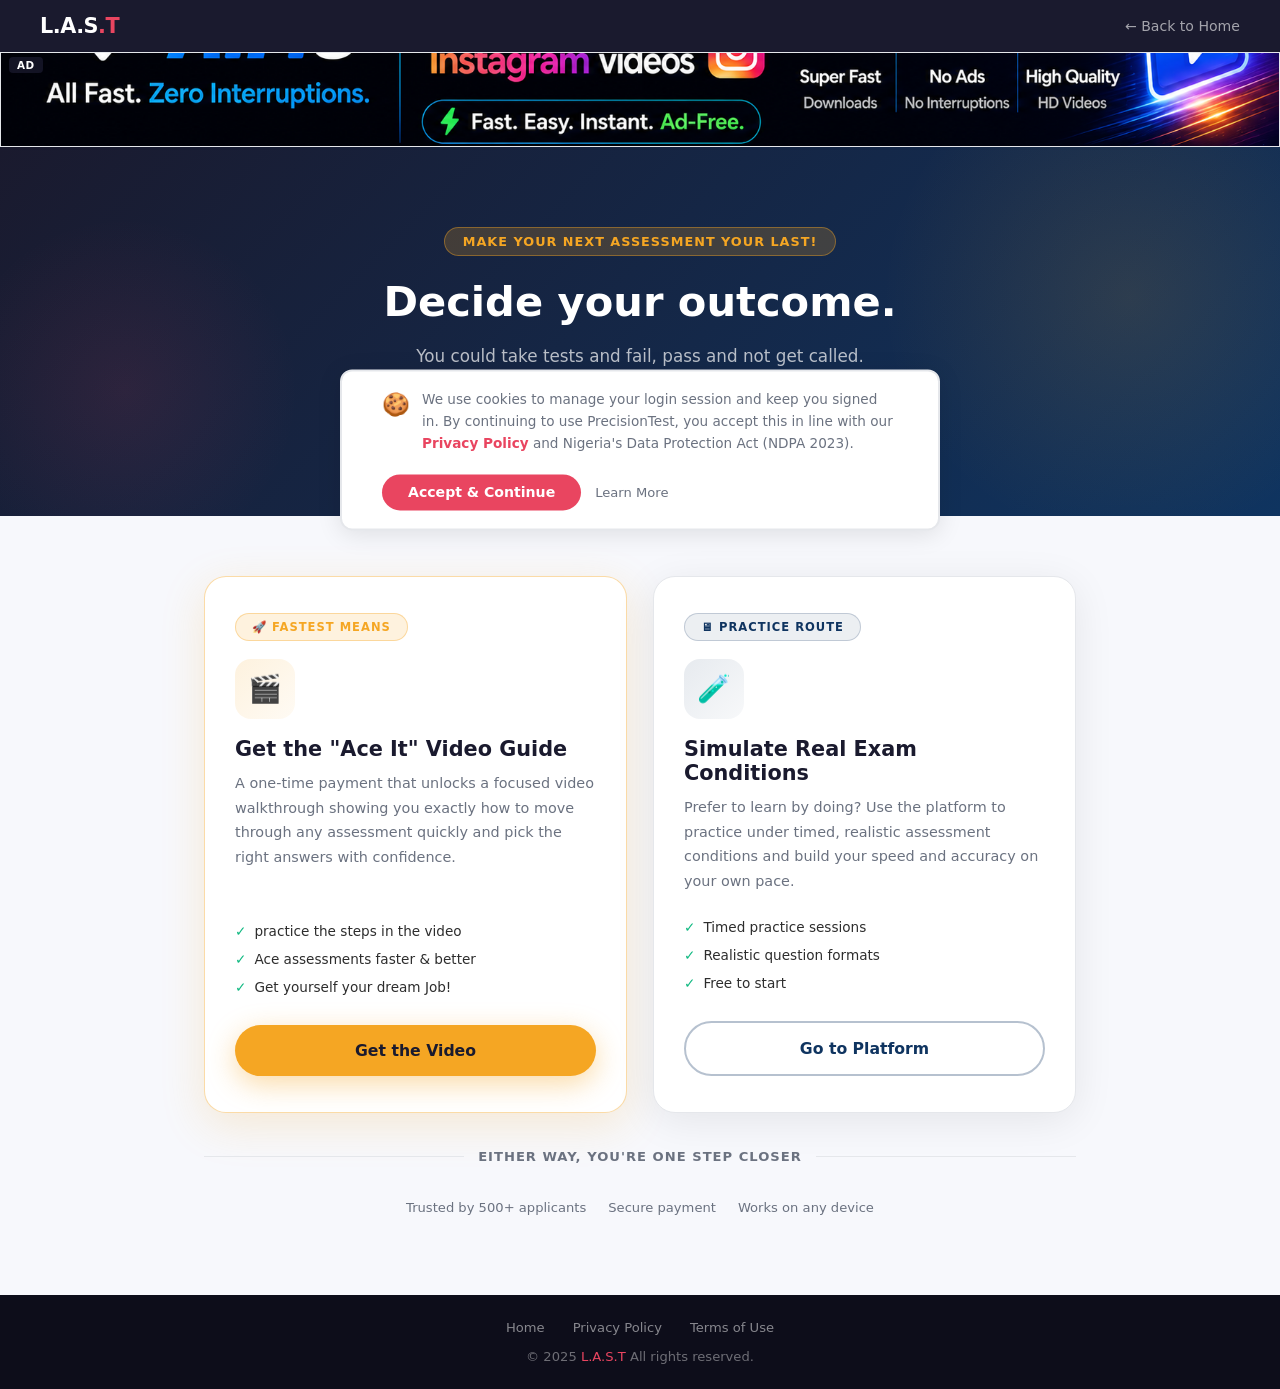
==== commit 0ee47802: "Update book.html" ====
--- a/book.html
+++ b/book.html
@@ -35,9 +35,9 @@
 <!-- HERO -->
 <section class="choice-hero">
   <div class="hero-inner">
-    <div class="hero-badge">🎯 You Are Here!</div>
+    <div class="hero-badge">Make your next assessment your Last!</div>
     <h1>Decide your outcome.<br/><span> </span></h1>
-    <p class="sub">You could take tests and fail, Pass and not get called.</p>
+    <p class="sub">You could take tests and fail, pass and not get called.</p>
     <p class="sub">So a video has been made to solve that.</p>
     <p class="sub">If you can afford it, purchase it, watch it, understand it and your problems will be solved.</p>
   </div>
--- a/book.css
+++ b/book.css
@@ -0,0 +1,137 @@
+
+*{margin:0;padding:0;box-sizing:border-box}
+:root{--primary:#1a1a2e;--accent:#e94560;--gold:#f5a623;--text:#2d2d2d;--muted:#6b7280;--border:#e5e7eb;--light:#f0f4ff;--success:#10b981}
+body{font-family:'Segoe UI',system-ui,sans-serif;background:#f7f8fc;color:var(--text);min-height:100vh}
+
+/* TOPBAR */
+.topbar{background:var(--primary);padding:14px 40px;display:flex;justify-content:space-between;align-items:center}
+.logo{font-size:1.3rem;font-weight:800;color:#fff}
+.logo span{color:var(--accent)}
+.back-link{color:rgba(255,255,255,0.6);text-decoration:none;font-size:0.88rem;transition:color 0.2s}
+.back-link:hover{color:#fff}
+
+/* AD BANNER */
+.ad-banner-link{
+  display:block;
+  text-decoration:none;
+}
+
+.ad-banner{
+  position:relative;
+  width:100%;
+  height:95px;
+  overflow:hidden;
+  background:var(--light);
+  border:1px solid var(--border);
+}
+
+.ad-banner-img{
+  width:100%;
+  height:100%;
+  object-fit:cover;
+  display:block;
+  animation:adPulse 2.5s ease-in-out infinite;
+}
+
+@keyframes adPulse{
+  0%,100%{ transform:scale(1); }
+  50%{ transform:scale(1.04); }
+}
+
+.ad-banner::after{
+  content:'';
+  position:absolute;
+  top:0;
+  left:-150%;
+  width:60%;
+  height:100%;
+  background:linear-gradient(
+    120deg,
+    rgba(255,255,255,0) 0%,
+    rgba(255,255,255,0.35) 50%,
+    rgba(255,255,255,0) 100%
+  );
+  transform:skewX(-20deg);
+  animation:adShine 3.5s ease-in-out infinite;
+  pointer-events:none;
+}
+
+@keyframes adShine{
+  0%{ left:-150%; }
+  50%{ left:150%; }
+  100%{ left:150%; }
+}
+
+.ad-label{
+  position:absolute;
+  top:4px;
+  left:8px;
+  background:rgba(26,26,46,0.75);
+  color:#fff;
+  font-size:0.65rem;
+  font-weight:700;
+  letter-spacing:0.5px;
+  padding:2px 8px;
+  border-radius:4px;
+  z-index:2;
+  text-transform:uppercase;
+}
+
+/* HERO */
+.choice-hero{background:linear-gradient(135deg,#1a1a2e 0%,#0f3460 100%);padding:80px 24px 60px;text-align:center;position:relative;overflow:hidden}
+.choice-hero::before{content:'';position:absolute;width:500px;height:500px;background:radial-gradient(circle,rgba(245,166,35,0.12) 0%,transparent 70%);top:-100px;right:-100px;border-radius:50%}
+.choice-hero::after{content:'';position:absolute;width:350px;height:350px;background:radial-gradient(circle,rgba(233,69,96,0.1) 0%,transparent 70%);bottom:-50px;left:-50px;border-radius:50%}
+.hero-inner{position:relative;z-index:1;max-width:680px;margin:0 auto}
+.hero-badge{display:inline-block;background:rgba(245,166,35,0.2);border:1px solid rgba(245,166,35,0.4);color:var(--gold);padding:6px 18px;border-radius:50px;font-size:0.8rem;font-weight:700;letter-spacing:1px;text-transform:uppercase;margin-bottom:20px}
+.choice-hero h1{font-size:clamp(1.7rem,4.5vw,2.6rem);font-weight:900;color:#fff;line-height:1.25;margin-bottom:14px}
+.choice-hero h1 span{color:var(--gold)}
+.choice-hero .sub{color:rgba(255,255,255,0.7);font-size:clamp(0.9rem,2vw,1.05rem);line-height:1.7;max-width:520px;margin:0 auto}
+
+/* MAIN */
+.page-wrap{max-width:920px;margin:0 auto;padding:60px 24px 80px}
+.choice-grid{display:grid;grid-template-columns:1fr 1fr;gap:26px}
+
+.choice-card{background:#fff;border-radius:22px;padding:36px 30px;box-shadow:0 8px 40px rgba(0,0,0,0.08);border:1px solid var(--border);display:flex;flex-direction:column}
+.choice-card.featured{border-color:rgba(245,166,35,0.4);box-shadow:0 12px 44px rgba(245,166,35,0.18)}
+
+.choice-tag{display:inline-block;padding:6px 16px;border-radius:50px;font-size:0.72rem;font-weight:700;letter-spacing:1px;text-transform:uppercase;margin-bottom:18px;width:fit-content}
+.choice-tag.gold{background:rgba(245,166,35,0.15);color:var(--gold);border:1px solid rgba(245,166,35,0.35)}
+.choice-tag.blue{background:rgba(15,52,96,0.08);color:#0f3460;border:1px solid rgba(15,52,96,0.2)}
+
+.choice-icon{width:60px;height:60px;border-radius:16px;display:flex;align-items:center;justify-content:center;font-size:1.7rem;margin-bottom:18px}
+.choice-icon.gold-bg{background:linear-gradient(135deg,rgba(245,166,35,0.15),rgba(245,166,35,0.05))}
+.choice-icon.blue-bg{background:linear-gradient(135deg,rgba(15,52,96,0.1),rgba(15,52,96,0.03))}
+
+.choice-card h2{font-size:1.3rem;font-weight:900;color:var(--primary);margin-bottom:10px}
+.choice-card p.desc{color:var(--muted);font-size:0.9rem;line-height:1.7;margin-bottom:20px;flex-grow:1}
+
+.choice-list{list-style:none;margin-bottom:24px}
+.choice-list li{display:flex;align-items:flex-start;gap:8px;font-size:0.85rem;color:var(--text);padding:6px 0}
+.choice-list li::before{content:'✓';color:var(--success);font-weight:800;flex-shrink:0}
+
+.choice-btn{display:block;text-align:center;text-decoration:none;padding:16px 24px;border-radius:50px;font-size:0.98rem;font-weight:800;transition:all 0.25s;cursor:pointer;border:none;font-family:inherit}
+.choice-btn.gold{background:var(--gold);color:#1a1a2e;box-shadow:0 8px 28px rgba(245,166,35,0.4)}
+.choice-btn.gold:hover{transform:translateY(-2px);box-shadow:0 14px 36px rgba(245,166,35,0.5)}
+.choice-btn.outline{background:transparent;color:#0f3460;border:2px solid rgba(15,52,96,0.3)}
+.choice-btn.outline:hover{background:rgba(15,52,96,0.06);transform:translateY(-2px)}
+
+.divider-row{display:flex;align-items:center;gap:14px;margin:36px 0;color:var(--muted);font-weight:700;font-size:0.82rem;letter-spacing:1px}
+.divider-row::before,.divider-row::after{content:'';flex:1;height:1px;background:var(--border)}
+
+.trust-strip{display:flex;justify-content:center;gap:22px;margin-top:36px;flex-wrap:wrap}
+.trust-item{color:var(--muted);font-size:0.82rem;display:flex;align-items:center;gap:6px}
+
+/* FOOTER */
+footer{background:#0d0d1a;color:rgba(255,255,255,0.4);text-align:center;padding:22px 20px;font-size:0.82rem}
+footer a{color:rgba(255,255,255,0.4);text-decoration:none;margin:0 8px}
+footer a:hover{color:var(--accent)}
+footer span{color:var(--accent)}
+.footer-links{margin-bottom:8px}
+
+@media(max-width:768px){
+  .topbar{padding:12px 16px}
+  .choice-hero{padding:56px 16px 44px}
+  .page-wrap{padding:44px 16px 60px}
+  .choice-grid{grid-template-columns:1fr;gap:20px}
+  .choice-card{padding:28px 22px}
+}
